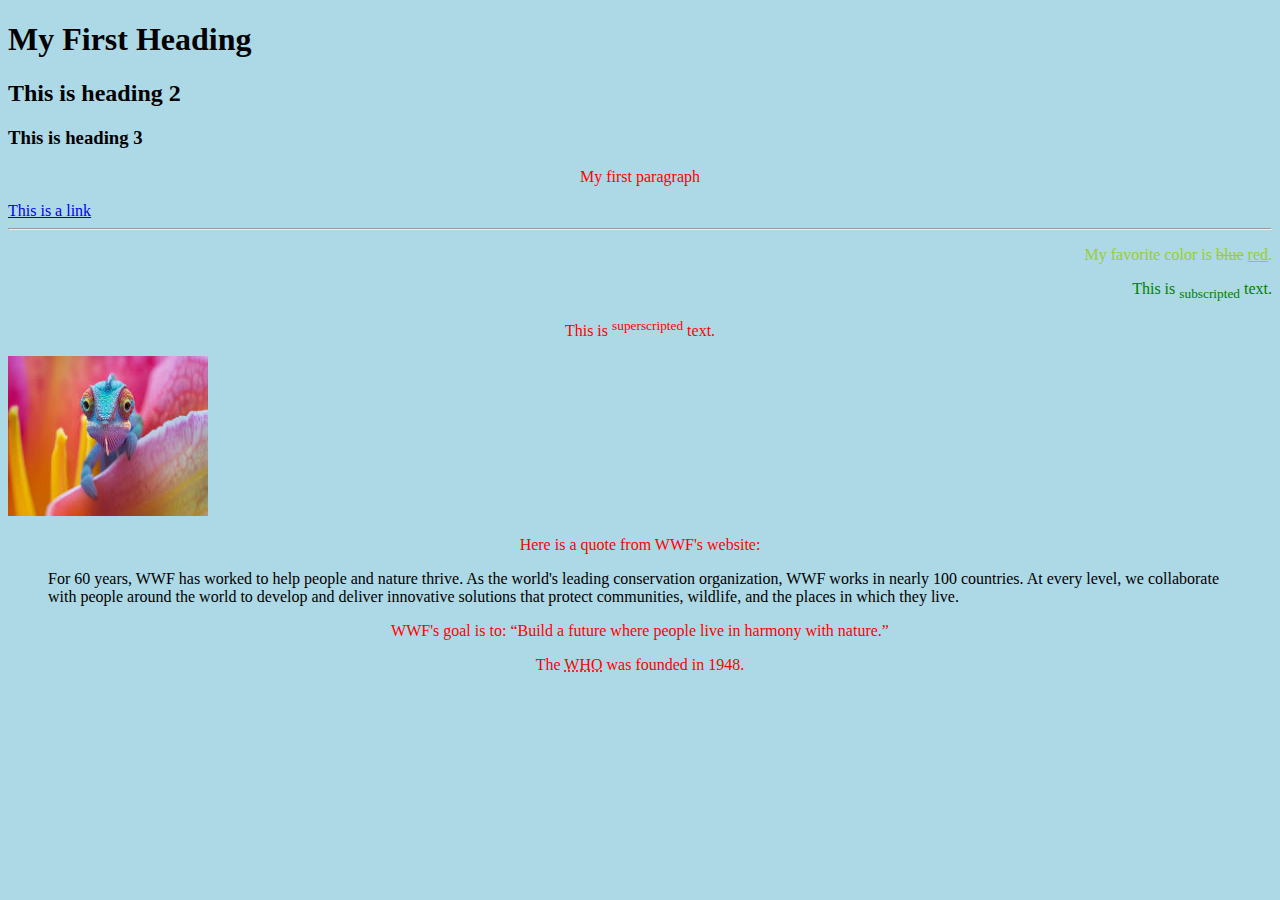
==== second.html @ 178fd803 "Added a second html page" ====
<!DOCTYPE html>
<html lang="en">
<meta charset="UTF-8">
<link rel="stylesheet" href="css/stylesheet.css">
<head>
<title>Page Title</title>
</head>
<body>

<h1 class="centerH1">My First Heading</h1>
<h2>This is heading 2</h2>
<h3>This is heading 3</h3>
<p title="I'm a tooltip">My first paragraph</p>
<a href="https://www.w3schools.com">This is a link</a>
<hr>
<p class="centerH1">My favorite color is <del>blue</del> <ins>red</ins>.</p>
<p id="nonCenter">This is <sub>subscripted</sub> text.</p>
<p>This is <sup>superscripted</sup> text.</p>

<img src="media/download.jfif" alt="Animal" width="200" height="160">
<p>Here is a quote from WWF's website:</p>
<blockquote cite="http://www.worldwildlife.org/who/index.html">
For 60 years, WWF has worked to help people and nature thrive. As the world's leading conservation organization, WWF works in nearly 100 countries. At every level, we collaborate with people around the world to develop and deliver innovative solutions that protect communities, wildlife, and the places in which they live.
</blockquote>
<p>WWF's goal is to: <q>Build a future where people live in harmony with nature.</q></p>
<p>The <abbr title="World Health Organization">WHO</abbr> was founded in 1948.</p>

</body>
</html>
---- css/stylesheet.css ----
body {
    background-color: lightblue;
}

p {
    color: red;
    text-align: center;
}

#nonCenter {
    text-align: right;
    color: green;
}

p.centerH1 {
    text-align: right;
    color: yellowgreen;
}
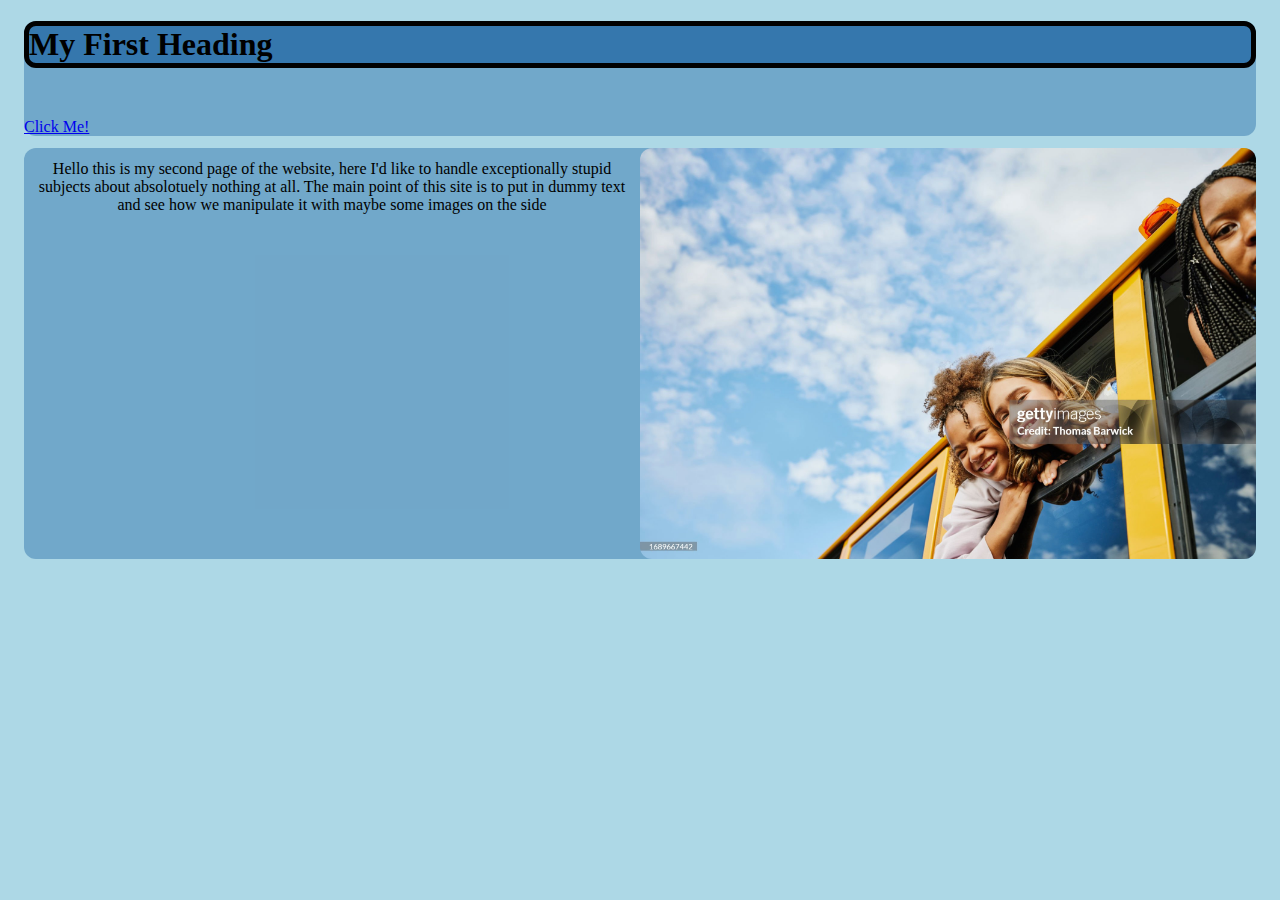
==== commit aeb88575: "Prettied up things" ====
--- a/second.html
+++ b/second.html
@@ -3,27 +3,16 @@
 <meta charset="UTF-8">
 <link rel="stylesheet" href="css/stylesheet.css">
 <head>
-<title>Page Title</title>
+<title>Second</title>
 </head>
 <body>
-
-<h1 class="centerH1">My First Heading</h1>
-<h2>This is heading 2</h2>
-<h3>This is heading 3</h3>
-<p title="I'm a tooltip">My first paragraph</p>
-<a href="https://www.w3schools.com">This is a link</a>
-<hr>
-<p class="centerH1">My favorite color is <del>blue</del> <ins>red</ins>.</p>
-<p id="nonCenter">This is <sub>subscripted</sub> text.</p>
-<p>This is <sup>superscripted</sup> text.</p>
-
-<img src="media/download.jfif" alt="Animal" width="200" height="160">
-<p>Here is a quote from WWF's website:</p>
-<blockquote cite="http://www.worldwildlife.org/who/index.html">
-For 60 years, WWF has worked to help people and nature thrive. As the world's leading conservation organization, WWF works in nearly 100 countries. At every level, we collaborate with people around the world to develop and deliver innovative solutions that protect communities, wildlife, and the places in which they live.
-</blockquote>
-<p>WWF's goal is to: <q>Build a future where people live in harmony with nature.</q></p>
-<p>The <abbr title="World Health Organization">WHO</abbr> was founded in 1948.</p>
-
+<div>
+<h1>My First Heading</h1>
+<a href="index.html">Click Me!</a>
+</div>
+<div class="container">
+<p class="secondPara">Hello this is my second page of the website, here I'd like to handle exceptionally stupid subjects about absolotuely nothing at all. The main point of this site is to put in dummy text and see how we manipulate it with maybe some images on the side</p>
+<img class="stockPhoto1" src="media/schoolbus.jpg" alt="schoolbusStockPhoto" width="50%" height="30%">
+</div>
 </body>
 </html>--- a/css/stylesheet.css
+++ b/css/stylesheet.css
@@ -1,5 +1,6 @@
 body {
     background-color: lightblue;
+    margin: 12px;
 }
 
 p {
@@ -15,4 +16,43 @@
 p.centerH1 {
     text-align: right;
     color: yellowgreen;
-}+}
+
+
+.secondPara {
+    color: black;
+    margin: 12px;
+    /* display:inline; */
+    
+    
+}
+
+.stockPhoto1{
+    border-radius: 12px;
+    /* display: inline; */
+}
+
+h1 { 
+    background-color: rgb(53, 119, 173);
+    /* opacity: 0.3; */
+    border-style: solid;
+    border-width: 5px;
+    border-color: rgb(0, 0, 0);
+    border-radius: 12px;
+    margin-bottom: 50px;
+}
+
+h2 {
+    border: 2px solid tomato;
+}
+
+div {
+    background-color: rgb(53, 119, 173, 0.5);
+    border-radius: 12px;
+    margin: 12px;
+}
+
+.container{
+    display: flex;
+    margin: 12px; 
+}
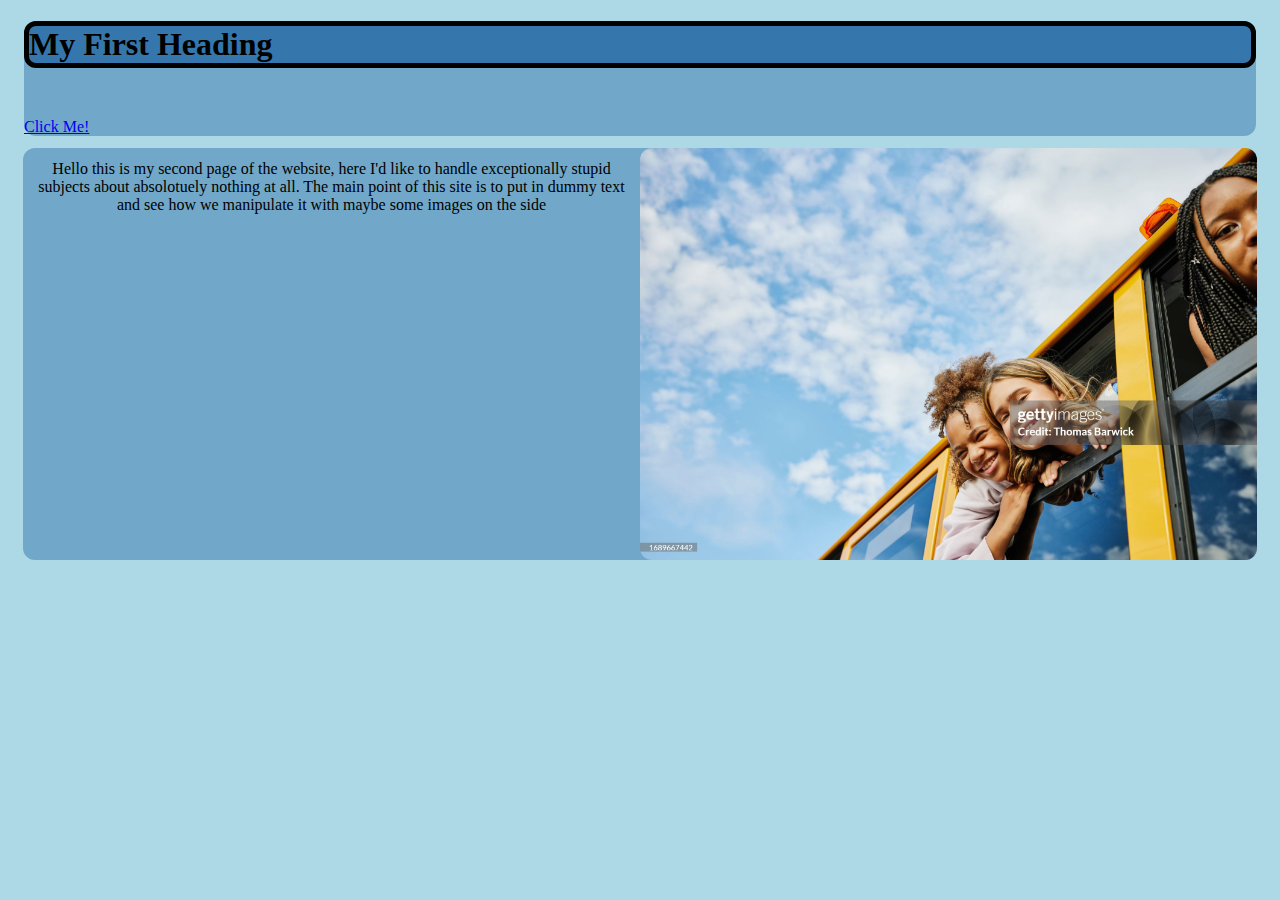
==== commit cb2b15fa: "Hello" ====
--- a/second.html
+++ b/second.html
@@ -14,5 +14,6 @@
 <p class="secondPara">Hello this is my second page of the website, here I'd like to handle exceptionally stupid subjects about absolotuely nothing at all. The main point of this site is to put in dummy text and see how we manipulate it with maybe some images on the side</p>
 <img class="stockPhoto1" src="media/schoolbus.jpg" alt="schoolbusStockPhoto" width="50%" height="30%">
 </div>
+<div></div>
 </body>
 </html>--- a/css/stylesheet.css
+++ b/css/stylesheet.css
@@ -54,5 +54,5 @@
 
 .container{
     display: flex;
-    margin: 12px; 
+    margin: 11px; 
 }
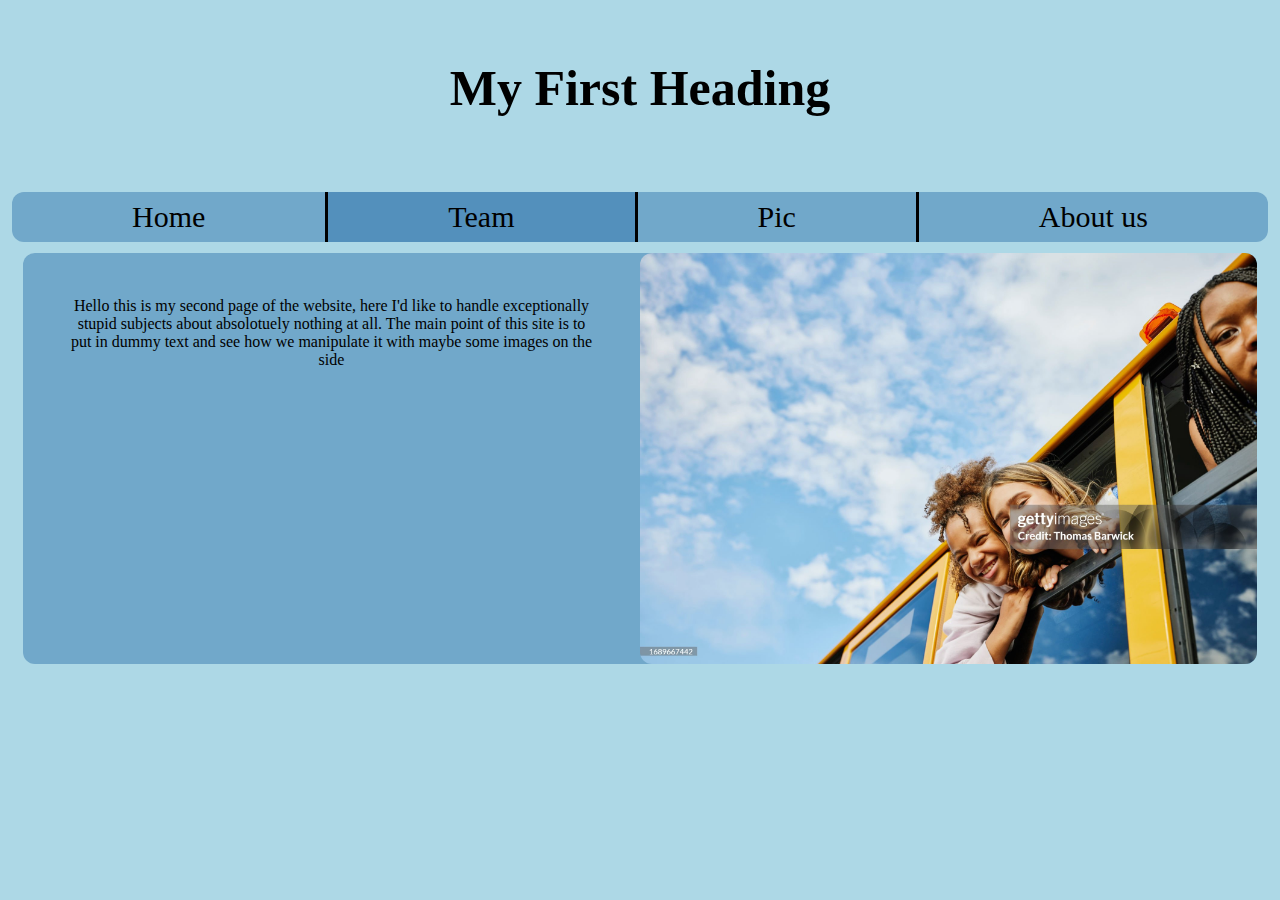
==== commit 8295fb9d: "Added a nav bar and restructured content. Pluss added more pages for the nav bar" ====
--- a/second.html
+++ b/second.html
@@ -5,15 +5,20 @@
 <head>
 <title>Second</title>
 </head>
+<header>
+    <h1>My First Heading</h1>
+    <nav>
+        <a class="firstNav" href="index.html">Home</a>
+        <a class="secondNav selected" href="second.html">Team</a>
+        <a class="thirdNav" href="third.html">Pic</a>
+        <a class="fourthNav" href="fourth.html">About us</a>
+    </nav>
+    
+</header>
 <body>
-<div>
-<h1>My First Heading</h1>
-<a href="index.html">Click Me!</a>
-</div>
-<div class="container">
-<p class="secondPara">Hello this is my second page of the website, here I'd like to handle exceptionally stupid subjects about absolotuely nothing at all. The main point of this site is to put in dummy text and see how we manipulate it with maybe some images on the side</p>
-<img class="stockPhoto1" src="media/schoolbus.jpg" alt="schoolbusStockPhoto" width="50%" height="30%">
-</div>
-<div></div>
+    <div class="container">
+        <p class="secondPara">Hello this is my second page of the website, here I'd like to handle exceptionally stupid subjects about absolotuely nothing at all. The main point of this site is to put in dummy text and see how we manipulate it with maybe some images on the side</p>
+        <img class="stockPhoto1" src="media/schoolbus.jpg" alt="schoolbusStockPhoto" width="50%" height="30%">
+    </div>
 </body>
 </html>--- a/css/stylesheet.css
+++ b/css/stylesheet.css
@@ -22,6 +22,7 @@
 .secondPara {
     color: black;
     margin: 12px;
+    padding: 2em;
     /* display:inline; */
     
     
@@ -29,19 +30,72 @@
 
 .stockPhoto1{
     border-radius: 12px;
+    
     /* display: inline; */
 }
 
 h1 { 
-    background-color: rgb(53, 119, 173);
+    /* background-color: rgb(53, 119, 173); */
     /* opacity: 0.3; */
-    border-style: solid;
+    /* border-style: solid; */
     border-width: 5px;
     border-color: rgb(0, 0, 0);
     border-radius: 12px;
     margin-bottom: 50px;
+    padding: 25px;
+    text-align: center;
+    font-size: 50px;
+}
+nav{
+    background: rgb(53, 119, 173, 0.5);
+    border-radius: 12px;
+    /* padding: 8px; */
+    font-size: 30px;
+    display: flex;
+    text-align: center;
+    order: 4;
+    flex-grow: 4;
+
+}
+.firstNav{
+    color: black;
+    padding: 8px;
+    text-decoration: none;
+    border-color: black;
+    border-width: 3px;
+    border-right-style: solid;
+    flex: inherit;
+}
+.secondNav{
+    color: black;
+    padding: 8px;
+    text-decoration: none;
+    border-color: black;
+    border-width: 3px;
+    border-right-style: solid;
+    flex: inherit;
+}
+.thirdNav{
+    color: black;
+    padding: 8px;
+    text-decoration: none;
+    border-color: black;
+    border-width: 3px;
+    border-right-style: solid;
+    flex: inherit;
+}
+.fourthNav{
+    color: black;
+    padding: 8px;
+    text-decoration: none;
+    border-color: black;
+    border-width: 3px;
+    flex: inherit;
 }
 
+.selected{
+    background-color: rgb(53, 119, 173, 0.5);
+}
 h2 {
     border: 2px solid tomato;
 }
